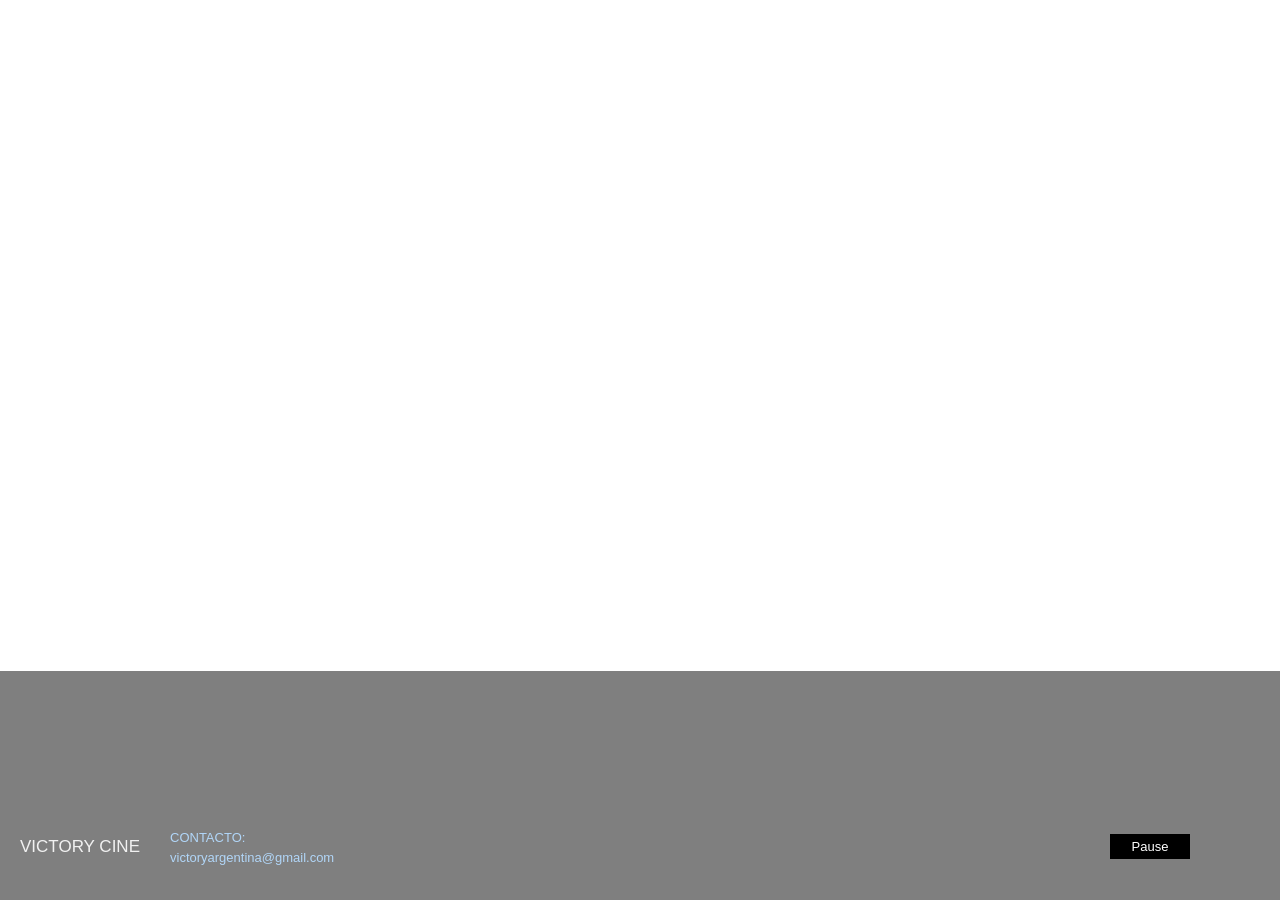
==== index.html @ 9b6dd5fe "Rename SITIO OK.html to index.html" ====
<!DOCTYPE html>
<html>
<head>
<meta name="viewport" content="width=device-width, initial-scale=1">
<style>
* {
  box-sizing: border-box;
}

body {
  margin: 0;
  font-family: Arial;
  font-size: 17px;
}

#myVideo {
  position: fixed;
  right: 0;
  bottom: 0;
  min-width: 100%; 
  min-height: 100%;
}

.content {
  position: fixed;
  bottom: 0;
  background: rgba(0, 0, 0, 0.5);
  color: #f1f1f1;
  width: 100%;
  padding: 20px;
}

#myBtn {
	width: 80px;
	font-size: 13px;
	padding: 5px;
	border: none;
	right: 100;
	background: #000;
	color: #fff;
	cursor: pointer;
}

#myBtn:hover {
  background: #ddd;
  color: black;
}
</style>
</head>
<body>

<video autoplay muted loop id="myVideo">
  <source src="victorycine.mp4" type="video/mp4">
  Your browser does not support HTML5 video.
</video>

<div class="content">
  <h1 style="font-family: 'Gill Sans', 'Gill Sans MT', 'Myriad Pro', 'DejaVu Sans Condensed', Helvetica, Arial, sans-serif">&nbsp;</h1>
  <p style="font-weight: normal">&nbsp;</p>
  <table width="100%" border="0" align="center" cellpadding="0" cellspacing="0">
    <tbody>
      <tr>
        <td width="150" height="67"><span style="font-family: 'Gill Sans', 'Gill Sans MT', 'Myriad Pro', 'DejaVu Sans Condensed', Helvetica, Arial, sans-serif; text-align: left;">VICTORY CINE</span></td>
        <td width="0%"><span style="font-weight: normal; text-align: center; font-size: 13px; color: #B1D6F8;">CONTACTO:<br>
victoryargentina@gmail.com</span></td>
        <td width="150"><button id="myBtn" onclick="myFunction()">Pause</button></td>
      </tr>
    </tbody>
  </table>
  
</div>

<script>
var video = document.getElementById("myVideo");
var btn = document.getElementById("myBtn");

function myFunction() {
  if (video.paused) {
    video.play();
    btn.innerHTML = "Pause";
  } else {
    video.pause();
    btn.innerHTML = "Play";
  }
}
</script>

</body>
</html>
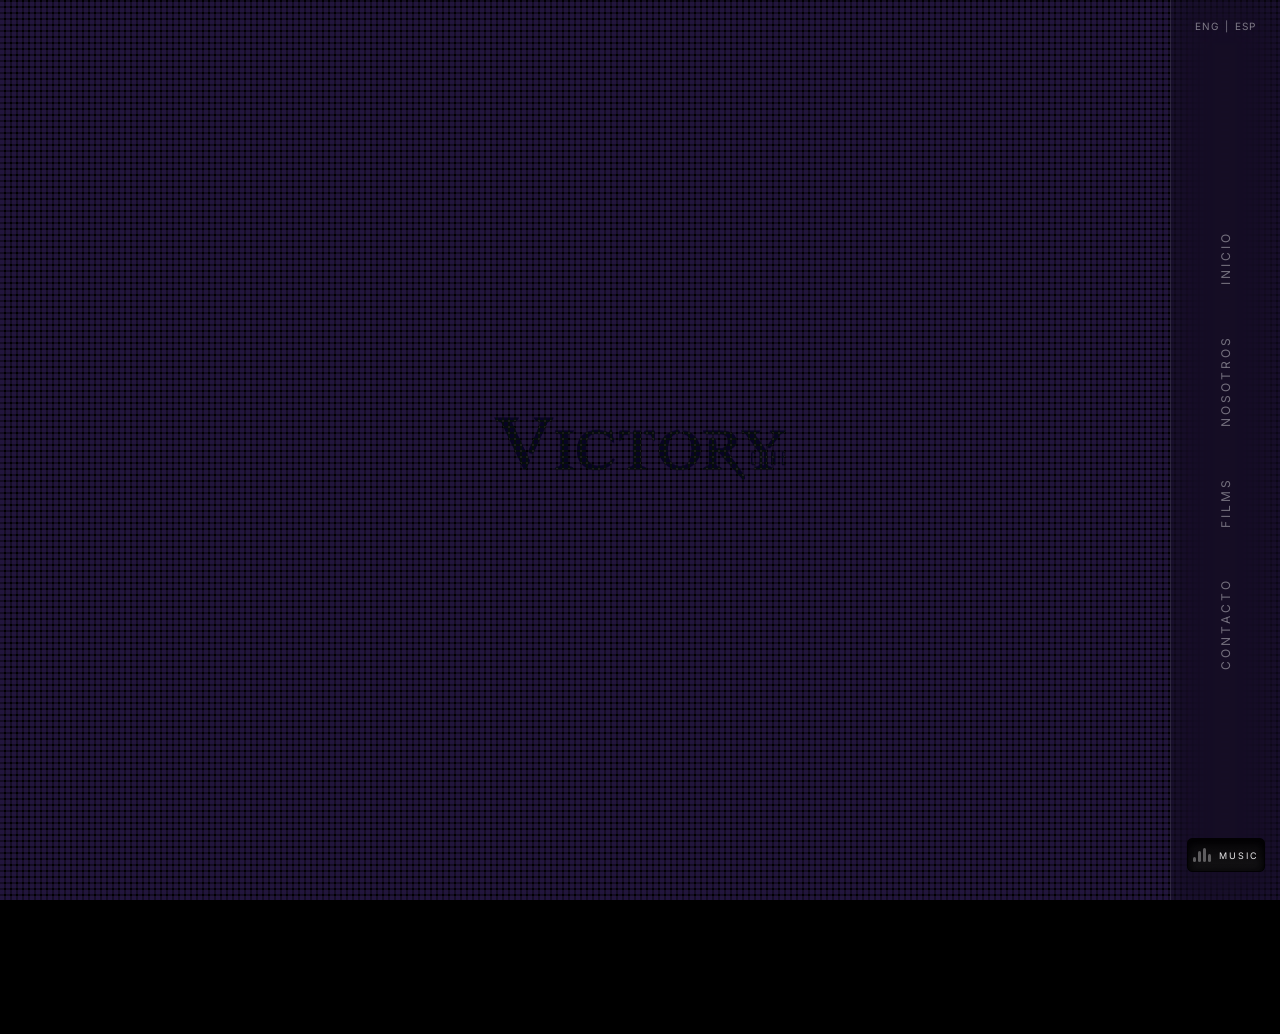
==== commit 8474c277: "Add files via upload" ====
--- a/index.html
+++ b/index.html
@@ -1,89 +1,2467 @@
 <!DOCTYPE html>
-<html>
+<html lang="es">
+
 <head>
-<meta name="viewport" content="width=device-width, initial-scale=1">
+<meta charset="UTF-8" />
+<meta name="viewport" content="width=device-width, initial-scale=1.0"/>
+	
+	
+	
+	
+	<meta name="description" content="Victory Cine es una productora cinematográfica argentina especializada en películas independientes de acción, artes marciales y cine de género.">
+
+<meta name="keywords" content="cine de artes marciales, peliculas de artes marciales, kung fu, artes marciales, mma, ufc, kickboxing, taekwondo, jackie chan, donnie yen, jet li, sammo hung, boyka, scott adkins, tony jaa, john wick, argentina, messi, karate">
+
+<meta name="author" content="Victory Cine">
+
+<meta name="robots" content="index, follow">
+
+<meta name="language" content="Spanish">
+
+<meta name="revisit-after" content="7 days">
+
+<meta property="og:type" content="website">
+<meta property="og:title" content="Victory Cine">
+<meta property="og:description" content="Productora cinematográfica argentina especializada en cine de acción y artes marciales.">
+<meta property="og:image" content="https://victorycine.com/logo.png">
+<meta property="og:url" content="https://victorycine.com">
+
+<meta name="twitter:card" content="summary_large_image">
+<meta name="twitter:title" content="Victory Cine">
+<meta name="twitter:description" content="Productora cinematográfica argentina especializada en cine de acción y artes marciales.">
+<meta name="twitter:image" content="https://victorycine.com/logo.png">
+	
+	
+	
+	
+<title>Victory Cine</title>
+	<link rel="preconnect" href="https://fonts.googleapis.com">
+<link rel="preconnect" href="https://fonts.gstatic.com" crossorigin>
+<link href="https://fonts.googleapis.com/css2?family=Inter:wght@300;400;500;600&display=swap" rel="stylesheet">
+
+
 <style>
-* {
-  box-sizing: border-box;
-}
-
-body {
-  margin: 0;
-  font-family: Arial;
-  font-size: 17px;
-}
-
-#myVideo {
-  position: fixed;
-  right: 0;
-  bottom: 0;
-  min-width: 100%; 
-  min-height: 100%;
-}
-
-.content {
-  position: fixed;
-  bottom: 0;
-  background: rgba(0, 0, 0, 0.5);
-  color: #f1f1f1;
-  width: 100%;
-  padding: 20px;
-}
-
-#myBtn {
-	width: 80px;
-	font-size: 13px;
-	padding: 5px;
-	border: none;
-	right: 100;
-	background: #000;
-	color: #fff;
-	cursor: pointer;
-}
-
-#myBtn:hover {
-  background: #ddd;
-  color: black;
-}
+
+/* =========================
+   BASE
+========================= */
+
+*{
+    margin:0;
+    padding:0;
+    box-sizing:border-box;
+}
+
+html, body{
+    height:100%;
+    overflow:hidden;
+    background:black;
+    font-family:'Inter', sans-serif;
+}
+
+/* =========================
+   LOGO (RESTAURADO + INTRO)
+========================= */
+
+.logo{
+    position:fixed;
+    top:50%;
+    left:50%;
+    width:240px;
+
+    transform:translate(-50%, -50%) scale(2);
+
+    opacity:0.9;
+
+    z-index:10000;
+
+	mix-blend-mode:difference;
+	filter:brightness(.1);
+	
+    
+	
+	
+	transition:
+    top 1.2s cubic-bezier(.2,.8,.2,1),
+    left 1.2s cubic-bezier(.2,.8,.2,1),
+    transform 1.2s cubic-bezier(.2,.8,.2,1),
+    opacity 1.2s ease,
+    filter .4s ease,
+    mix-blend-mode .4s ease;
+	
+	
+	
+}
+
+/* intro fade */
+.logo.intro{
+    opacity:1;
+}
+
+/* estado centrado después de intro */
+.logo.center{
+    top:50%;
+    left:50%;
+    transform:translate(-50%, -50%) scale(1.6);
+}
+
+/* estado sidebar */
+.logo.small{
+    top:calc(100% - 50px);
+    left:50px;
+    transform:translate(0, -100%) scale(0.55);
+    opacity:0.25;
+}
+	
+	
+	
+	.logo:hover{
+    mix-blend-mode:normal;
+
+    filter:
+        drop-shadow(0 0 3px rgba(255,255,255,.5))
+        drop-shadow(0 0 8px rgba(255,255,255,.35));
+
+    opacity:1;
+}
+	
+	
+	
+	
+	.logo.small:hover{
+    transform:translate(0, -100%) scale(1);
+}
+
+/* =========================
+   SIDEBAR
+========================= */
+
+.sidebar{
+    position:fixed;
+    right:0;
+    top:0;
+    width:110px;
+    height:100vh;
+    background:rgba(0,0,0,.15);
+    backdrop-filter:blur(20px);
+    border-left:1px solid rgba(255,255,255,.1);
+    display:flex;
+    flex-direction:column;
+    justify-content:center;
+    align-items:center;
+    z-index:1000000;
+}
+
+.sidebar a{
+    color:white;
+    writing-mode:vertical-rl;
+    transform:rotate(180deg);
+    font-size:12px;
+    letter-spacing:3px;
+    margin:25px 0;
+    opacity:.4;
+    cursor:pointer;
+    transition:.3s;
+    text-decoration:none;
+}
+
+.sidebar a:hover{ opacity:1; }
+
+	
+	
+	.lang-button{
+    position:absolute;
+    top:20px;
+    left:50%;
+    transform:translateX(-50%);
+
+    display:flex;
+    align-items:center;
+    gap:6px;
+
+    color:white;
+    font-family:'Inter', sans-serif;
+    font-size:10px;
+    letter-spacing:1px;
+
+    opacity:.45;
+}
+	
+	
+	
+	
+	.music-button{
+    position:absolute;
+    bottom:30px;
+    left:50%;
+    transform:translateX(-50%);
+
+    width:78px;
+    height:34px;
+
+    display:flex;
+    align-items:center;
+    justify-content:center;
+    gap:8px;
+
+    background:
+        linear-gradient(
+            180deg,
+            #1b1b1b,
+            #050505
+        );
+
+    border:1px solid #000;
+
+    border-radius:5px;
+
+    box-shadow:
+        inset 0 2px 2px rgba(255,255,255,.08),
+        inset 0 -3px 4px rgba(0,0,0,.9),
+        0 2px 8px rgba(0,0,0,.5);
+
+    color:white;
+
+    font-size:9px;
+    letter-spacing:2px;
+
+    cursor:pointer;
+
+    transition:.15s ease;
+
+    opacity:.9;
+}
+
+/* hover */
+
+.music-button:hover{
+    transform:translateX(-50%) translateY(-1px);
+}
+
+/* botón presionado */
+
+.music-button.active{
+
+    transform:
+        translateX(-50%)
+        translateY(2px);
+
+    box-shadow:
+        inset 0 4px 10px rgba(0,0,0,.95),
+        inset 0 0 10px rgba(0,0,0,.8);
+
+    background:
+        linear-gradient(
+            180deg,
+            #070707,
+            #151515
+        );
+}
+
+/* texto */
+
+.music-button span:last-child{
+    font-size:9px;
+}
+
+/* ecualizador */
+
+.music-eq{
+    display:flex;
+    align-items:flex-end;
+    gap:2px;
+    height:14px;
+}
+
+.music-eq span{
+    width:3px;
+
+    background:#666;
+
+    border-radius:2px;
+
+    transform-origin:bottom;
+
+    animation:
+        equalizer .8s infinite ease-in-out;
+}
+
+/* alturas */
+
+.music-eq span:nth-child(1){
+    height:5px;
+    animation-delay:0s;
+}
+
+.music-eq span:nth-child(2){
+    height:11px;
+    animation-delay:.15s;
+}
+
+.music-eq span:nth-child(3){
+    height:14px;
+    animation-delay:.3s;
+}
+
+.music-eq span:nth-child(4){
+    height:8px;
+    animation-delay:.45s;
+}
+
+/* colores apagado */
+
+.music-button:not(.active) .music-eq span{
+    background:#666;
+}
+
+/* colores encendido */
+
+.music-button.active .music-eq span{
+    animation:
+        equalizer .8s infinite ease-in-out,
+        vuColors 1s infinite linear;
+}
+
+/* movimiento */
+
+@keyframes equalizer{
+
+    0%{
+        transform:scaleY(.25);
+    }
+
+    25%{
+        transform:scaleY(1);
+    }
+
+    50%{
+        transform:scaleY(.45);
+    }
+
+    75%{
+        transform:scaleY(.9);
+    }
+
+    100%{
+        transform:scaleY(.25);
+    }
+}
+
+/* colores reales de consola */
+
+@keyframes vuColors{
+
+    0%{
+        background:#00ff66;
+    }
+
+    35%{
+        background:#ffe600;
+    }
+
+    70%{
+        background:#ff2b2b;
+    }
+
+    100%{
+        background:#00ff66;
+    }
+}
+	
+	
+	
+	
+	
+
+.lang-button span{
+    cursor:pointer;
+    transition:.3s;
+}
+
+.lang-button span:hover{
+    opacity:1;
+}
+	
+	
+	
+	
+	.social-topright{
+    position:absolute;
+
+    top:30px;          /* más arriba */
+    left:0;
+    width:100%;
+
+    display:flex;
+    justify-content:center;
+    align-items:center;
+    gap:14px;
+
+    z-index:10001;
+}
+
+	
+.social-topright a{
+    width:18px;
+    height:18px;
+    display:block;
+
+    background-size:contain;
+    background-repeat:no-repeat;
+    background-position:center;
+
+    opacity:.45;
+    transition:.3s;
+}
+
+.social-topright a:hover{
+    opacity:1;
+    transform:scale(1.15);
+}
+	
+	
+	
+	.social-topright .yt,
+.social-topright .ig,
+.social-topright .tt{
+    filter:invert(1);
+}
+	
+	
+/* =========================
+   SCENES
+========================= */
+
+.scene{
+    position:absolute;
+    inset:0;
+    opacity:0;
+
+      filter: blur(18px) brightness(1);
+
+    transform:
+        perspective(1400px)
+        scale(1.18)
+        translateY(40px)
+        rotateX(2deg);
+
+    
+
+    transition:all 1.4s ease;
+}
+
+.scene.active{
+    opacity:1;
+    transform:perspective(1400px) scale(1) translateY(0) rotateX(0deg);
+    filter:blur(0) brightness(1);
+    z-index:2;
+}
+
+/* video */
+.video-bg{
+    position:absolute;
+    inset:0;
+    width:100%;
+    height:100%;
+    object-fit:cover;
+    transform:scale(1);
+    transition:2.2s ease;
+	filter:brightness(.8);
+	
+}
+
+	
+	
+	
+	.scene::after{
+    z-index:1;
+}
+
+.content{
+    position:relative;
+    z-index:5;
+}
+	
+	
+	
+.scene::before{
+    content:"";
+    position:absolute;
+    inset:0;
+
+    background:rgba(0,0,0,.25);
+
+    pointer-events:none;
+    z-index:1;
+}
+
+.scene::after{
+    content:"";
+    position:absolute;
+    inset:0;
+	rgba(0,140,70,.20);
+
+    pointer-events:none;
+    z-index:2;
+opacity:1;
+    background-image:
+        repeating-linear-gradient(
+            90deg,
+           rgba(80,50,140,.35) 0px,
+            rgba(80,50,140,.35) 4px,
+            transparent 4px,
+            transparent 6px
+        ),
+        repeating-linear-gradient(
+            0deg,
+            rgba(80,50,140,.35) 0px,
+            rgba(80,50,140,.35) 4px,
+            transparent 4px,
+            transparent 6px
+        );
+
+    mix-blend-mode:soft-light;
+	 
+}
+	
+
+	
+	
+	
+	
+	
+.scene.active .video-bg{
+    transform:scale(1.00);
+}
+
+/* overlay */
+.overlay{
+     background: transparent;
+}
+
+/* =========================
+   CONTENT
+========================= */
+
+.content{
+    position:absolute;
+    inset:60px 170px 60px 60px;
+
+    display:flex;
+    flex-direction:column;
+    justify-content:center;
+    align-items:flex-start;
+}
+
+.section-title{
+    font-family:'Inter', sans-serif;
+    font-size:3.5rem;
+    font-weight:300;
+    letter-spacing:-2px;
+    margin-bottom:60px;
+}
+
+.content p{
+    font-family:'Inter', sans-serif;
+    font-size:1.15rem;
+    line-height:1.9;
+    font-weight:300;
+    max-width:900px;
+    opacity:.95;
+}
+
+/* =========================
+   PRODUCTIONS (NUEVO)
+========================= */
+
+.films-grid{
+    display:grid;
+    grid-template-columns:repeat(4, 1fr);
+    gap:20px;
+    max-width:1050px;
+}
+
+.film-card{
+    position:relative;
+    overflow:hidden;
+    cursor:pointer;
+    border-radius:6px;
+    transition:.4s;
+
+    display:flex;
+    flex-direction:column;
+}
+
+.film-card img{
+    width:100%;
+    height:340px;
+    object-fit:cover;
+    transition:.6s;
+    display:block;
+}
+
+/* hover cinematic */
+.film-card:hover{
+    transform:translateY(-10px) scale(1.03);
+}
+
+.film-card:hover img{
+    transform:scale(1.15);
+    filter:brightness(1.2) contrast(1.1);
+}
+
+.film-label{
+
+    width:100%;
+    height:52px;
+
+    display:flex;
+    align-items:center;
+    justify-content:center;
+
+    margin-top:5px;
+
+    background:#000;
+
+    color:white;
+
+    font-family:'Inter', sans-serif;
+    font-size:11px;
+    font-weight:500;
+    letter-spacing:1px;
+    text-transform:uppercase;
+
+    text-align:center;
+
+    position:relative;
+}
+
+.section-title,
+.film-label{
+    text-rendering:optimizeLegibility;
+}
+
+/* =========================
+   CONTACT (RESTAURADO)
+========================= */
+
+/* =========================
+   CONTACT
+========================= */
+
+form{
+    width:500px;
+    display:flex;
+    flex-direction:column;
+}
+
+input,
+textarea{
+    margin-bottom:15px;
+    padding:16px;
+
+    background:rgba(255,255,255,.06);
+    border:1px solid rgba(255,255,255,.15);
+
+    color:white;
+
+    font-family:'Inter', sans-serif;
+    font-size:14px;
+    font-weight:300;
+    letter-spacing:.5px;
+
+    outline:none;
+    transition:.3s;
+}
+
+input:focus,
+textarea:focus{
+    border-color:rgba(255,255,255,.35);
+    background:rgba(255,255,255,.08);
+}
+
+textarea{
+    min-height:120px;
+    resize:none;
+}
+
+button{
+    padding:16px;
+
+    background:white;
+    color:black;
+
+    border:none;
+
+    font-family:'Inter', sans-serif;
+    font-size:12px;
+    font-weight:500;
+    letter-spacing:2px;
+    text-transform:uppercase;
+
+    cursor:pointer;
+
+    transition:.3s;
+}
+
+button:hover{
+    background:#eaeaea;
+}
+
+.social{
+    margin-top:10px;
+}
+
+.social a{
+    color:white;
+
+    font-family:'Inter', sans-serif;
+    font-size:11px;
+    letter-spacing:3px;
+    text-transform:uppercase;
+
+    margin-right:25px;
+
+    text-decoration:none;
+
+    opacity:.6;
+
+    transition:.3s;
+}
+
+.social a:hover{
+    opacity:1;
+}
+
+	
+	
+	/* =========================
+   FILM DETAIL PAGES
+========================= */
+
+.film-detail{
+    justify-content:flex-start;
+
+    overflow-y:auto;
+
+    padding-top:60px;
+    padding-bottom:60px;
+}
+
+	.film-detail::-webkit-scrollbar{
+    display:none;
+}
+
+.film-detail{
+    scrollbar-width:none;
+}
+	
+	
+.film-title{
+    font-family:'Inter', sans-serif;
+    font-size:3.5rem;
+    font-weight:300;
+    letter-spacing:-2px;
+    margin-bottom:25px;
+}
+.back-button{
+    position:absolute;
+    top:80px;
+    right:140px;
+
+    font-size:11px;
+    letter-spacing:2px;
+    text-transform:uppercase;
+
+    opacity:.45;
+    cursor:pointer;
+}
+
+.back-button:hover{
+    opacity:1;
+}
+
+/* bloque trailer + texto */
+
+.film-top{
+    display:flex;
+    gap:40px;
+    align-items:flex-start;
+
+    margin-bottom:30px;
+    max-width:1300px;
+}
+
+.trailer-container{
+    flex:0 0 520px;
+}
+
+.trailer-container iframe{
+    width:100%;
+    aspect-ratio:16/9;
+    border:none;
+    border-radius:6px;
+}
+
+.film-info{
+    flex:1;
+    max-width:600px;
+}
+
+.film-info h3{
+    font-family:'Inter', sans-serif;
+    font-size:1.4rem;
+    font-weight:500;
+}
+
+.film-info p{
+    font-size:1rem;
+    line-height:1.8;
+    opacity:.9;
+}
+
+/* =========================
+   GALLERY CAROUSEL
+========================= */
+
+.gallery-section{
+    margin-top:20px;
+    max-width:1300px;
+}
+
+.gallery-title{
+    font-family:'Inter', sans-serif;
+    font-size:1.5rem;
+    font-weight:300;
+    letter-spacing:-1px;
+}
+	
+	.gallery-wrapper{
+    position:relative;
+    max-width:1180px;
+}
+
+.gallery-slider{
+    display:flex;
+    gap:15px;
+
+    overflow:hidden;
+
+    scroll-behavior:smooth;
+}
+
+.gallery-arrow{
+    position:absolute;
+    top:50%;
+    transform:translateY(-50%);
+
+    width:42px;
+    height:42px;
+
+    border:1px solid rgba(255,255,255,.25);
+    background:rgba(0,0,0,.4);
+
+    display:flex;
+    align-items:center;
+    justify-content:center;
+
+    cursor:pointer;
+
+    backdrop-filter:blur(10px);
+
+    transition:.3s;
+
+    z-index:10;
+}
+
+.gallery-arrow:hover{
+    background:rgba(255,255,255,.15);
+}
+
+.gallery-left{
+    left:-60px;
+}
+
+.gallery-right{
+    right:-60px;
+}
+	
+	
+
+
+
+.gallery-thumb{
+    flex:0 0 150px;
+    height:90px;
+}
+	
+.gallery-thumb img{
+    width:100%;
+    height:100%;
+    object-fit:cover;
+    transition:.4s;
+}
+
+.gallery-thumb:hover img{
+    transform:scale(1.08);
+}
+
+/* modal fotos */
+
+.image-modal{
+    position:fixed;
+    inset:0;
+
+    background:rgba(0,0,0,.95);
+
+    display:none;
+
+    justify-content:center;
+    align-items:center;
+
+    z-index:50000;
+}
+
+.image-modal.active{
+    display:flex;
+}
+
+.image-modal img{
+    max-width:90%;
+    max-height:90%;
+    object-fit:contain;
+}
+
+.close-image{
+    position:absolute;
+    top:30px;
+    right:40px;
+
+    font-size:50px;
+    color:white;
+
+    cursor:pointer;
+
+    z-index:999999;
+}
+	
+	.image-modal{
+    z-index:9999999;
+}
+
+.gallery-nav{
+    position:absolute;
+    top:50%;
+    transform:translateY(-50%);
+
+    font-size:60px;
+    color:white;
+
+    cursor:pointer;
+    user-select:none;
+
+    padding:20px;
+
+    z-index:999999;
+}
+
+.gallery-prev{
+    left:20px;
+}
+
+.gallery-next{
+    right:20px;
+}
+	
+	
+	
+	
+	
+	#introLoader{
+    position:fixed;
+    inset:0;
+    background:black;
+    z-index:2000000;
+    display:flex;
+    align-items:center;
+    justify-content:center;
+    transition:opacity 1s ease, visibility 1s ease;
+		 
+}
+
+#introLoader video{
+    width:100%;
+    height:100%;
+    object-fit:cover;
+}
+
+/* fade out */
+#introLoader.hide{
+    opacity:0;
+    visibility:hidden;
+}
+
+/* bloquea interacción mientras carga */
+body.loading{
+    overflow:hidden;
+}
+	
+	
+	
+	
+.social-topright .yt{
+    background-image:url("https://cdn.jsdelivr.net/gh/simple-icons/simple-icons/icons/youtube.svg");
+}
+
+.social-topright .ig{
+    background-image:url("https://cdn.jsdelivr.net/gh/simple-icons/simple-icons/icons/instagram.svg");
+}
+
+.social-topright .tt{
+    background-image:url("https://cdn.jsdelivr.net/gh/simple-icons/simple-icons/icons/tiktok.svg");
+}
+	
+	
+	
+	
+	#sentMessage{
+    position:fixed;
+    inset:0;
+    background:rgba(0,0,0,.85);
+    display:flex;
+    align-items:center;
+    justify-content:center;
+    z-index:999999;
+
+    opacity:0;
+    visibility:hidden;
+    transition:opacity .6s ease, visibility .6s ease;
+}
+
+/* estado activo */
+#sentMessage.active{
+    opacity:1;
+    visibility:visible;
+}
+
+/* texto cinematográfico */
+.sent-text{
+    font-family:'Inter', sans-serif;
+    font-size:2.5rem;
+    font-weight:300;
+    letter-spacing:6px;
+    color:white;
+    text-transform:uppercase;
+
+    opacity:0;
+    transform:scale(1.1);
+    animation:sentIn 1.2s ease forwards;
+}
+
+@keyframes sentIn{
+    0%{
+        opacity:0;
+        transform:scale(1.2);
+        filter:blur(10px);
+    }
+    100%{
+        opacity:1;
+        transform:scale(1);
+        filter:blur(0);
+    }
+}
+	
+	
+	
+	
+	
+	
+	#transitionBlur{
+    position:fixed;
+    top:0;
+    right:0;
+
+    width:110px;
+    height:100vh;
+
+    background:rgba(0,0,0,.15);
+
+    backdrop-filter:blur(20px);
+    -webkit-backdrop-filter:blur(20px);
+
+    border-left:1px solid rgba(255,255,255,.1);
+
+    z-index:90000;
+
+    pointer-events:none;
+
+    opacity:0;
+}
+
+#transitionBlur.active{
+    animation:sidebarTransition 1.5s ease forwards;
+}
+
+@keyframes sidebarTransition{
+
+    0%{
+        width:110px;
+        opacity:0;
+    }
+
+    15%{
+        opacity:1;
+    }
+
+    50%{
+        width:100vw;
+        opacity:1;
+    }
+
+    100%{
+        width:110px;
+        opacity:0;
+    }
+}
+	
+	
+	
+	
+	
+	
+	.film-card{
+    opacity:0;
+    transform:translateY(35px) scale(0.96);
+    filter:blur(12px);
+    transition:all .6s ease;
+}
+
+.film-card.show{
+    opacity:1;
+    transform:translateY(0) scale(1);
+    filter:blur(0);
+}
+	
+	body {
+    color: white;
+}
+	
+	
+	
+	
 </style>
+
 </head>
-<body>
-
-<video autoplay muted loop id="myVideo">
-  <source src="victorycine.mp4" type="video/mp4">
-  Your browser does not support HTML5 video.
-</video>
-
-<div class="content">
-  <h1 style="font-family: 'Gill Sans', 'Gill Sans MT', 'Myriad Pro', 'DejaVu Sans Condensed', Helvetica, Arial, sans-serif">&nbsp;</h1>
-  <p style="font-weight: normal">&nbsp;</p>
-  <table width="100%" border="0" align="center" cellpadding="0" cellspacing="0">
-    <tbody>
-      <tr>
-        <td width="150" height="67"><span style="font-family: 'Gill Sans', 'Gill Sans MT', 'Myriad Pro', 'DejaVu Sans Condensed', Helvetica, Arial, sans-serif; text-align: left;">VICTORY CINE</span></td>
-        <td width="0%"><span style="font-weight: normal; text-align: center; font-size: 13px; color: #B1D6F8;">CONTACTO:<br>
-victoryargentina@gmail.com</span></td>
-        <td width="150"><button id="myBtn" onclick="myFunction()">Pause</button></td>
-      </tr>
-    </tbody>
-  </table>
+
+<body class="loading">
+	
+	
+
+	<meta name="keywords" content="cine de artes marciales, peliculas de artes marciales, kung fu, artes marciales, mma, ufc, kickboxing, taekwondo, jackie chan, donnie yen, jet li, sammo hung, boyka, scott adkins, tony jaa, john wick, argentina, messi, karate">
+	<meta name="description" content="VICTORY Cine es una productora de cine independiente de Argentina dedicada a películas de acción, artes marciales, thriller y drama. Inspirada por el cine de acción clásico y moderno, desarrolla proyectos originales para festivales y audiencias internacionales.">
+	<meta name="theme-color" content="#000000">
+<link rel="canonical" href="https://victorycine.com">
+	
+	
+	
+	
+	
+	
+	
+	
+	<div id="transitionBlur"></div>
+	
+	<div id="introLoader">
+  <video id="introVideo" autoplay muted loop playsinline preload="auto">
+    <source src="videos/intro.webm" type="video/webm">
+  </video>
+</div>
+
+<img src="logo.png" class="logo" id="logo">
+
+<nav class="sidebar">
+   <a onclick="goTo(0)" data-i18n="home">INICIO</a>
+<a onclick="goTo(1)" data-i18n="about">NOSOTROS</a>
+<a onclick="goTo(2)" data-i18n="films">FILMS</a>
+<a onclick="goTo(3)" data-i18n="contact">CONTACTO</a>
+
+	
+	
+	<div class="social-topright">
+  <a href="https://www.youtube.com/@VICTORYCine_" target="_blank" class="yt"></a>
+  <a href="https://www.instagram.com/victorycine" target="_blank" class="ig"></a>
+  <a href="https://tiktok.com" target="_blank" class="tt"></a>
+</div>
+	
+    <div class="lang-button">
+		
+    <span onclick="changeLanguage('en')">ENG</span>
+    <span>|</span>
+    <span onclick="changeLanguage('es')">ESP</span>
+</div>
+	
+<div class="music-button" onclick="toggleMusic()">
+
+    <div class="music-eq">
+        <span></span>
+        <span></span>
+        <span></span>
+        <span></span>
+    </div>
+
+    <span>MUSIC</span>
+
+</div>
+	
+</nav>
+
+<!-- SCENES -->
+
+<section class="scene active">
+    <!-- REMOVÍ autoplay para controlar la reproducción desde JS -->
+    <video muted loop playsinline class="video-bg" preload="auto">
+        <source src="videos/inicio.webm">
+    </video>
+</section>
+
+<section class="scene">
+    <video muted loop playsinline class="video-bg" preload="auto">
+        <source src="videos/about.webm">
+    </video>
+    <div class="overlay"></div>
+    <div class="content">
+        <h2 class="section-title" data-i18n="about">NOSOTROS</h2>
+        <p data-i18n="aboutText">
+VICTORY Cine nace en 2005, después de algunos años de experiencia en el mundo de los dobles de riesgo.
+
+<br><br>
+
+Lo que comenzó como una pasión por la acción frente a cámara evolucionó naturalmente hacia una nueva etapa: contar nuestras propias historias.
+
+<br><br>
+
+Hoy desarrollamos películas independientes con una identidad marcada por el movimiento y un lenguaje visual intenso. Aunque exploramos distintos géneros, la acción sigue siendo parte esencial de nuestra forma de contar historias.
+</p>
+    </div>
+</section>
+
+<!-- PRODUCTIONS -->
+<section class="scene">
+    <video muted loop playsinline class="video-bg" preload="auto">
+        <source src="videos/films.webm">
+    </video>
+    <div class="overlay"></div>
+
+    <div class="content">
+       <div class="back-button" onclick="goTo(2)" data-i18n="backFilms">
+← Volver a Films
+</div>
+
+        <div class="films-grid">
+
+            <!-- Reordenado: 1) Tiempo de Justicia (goTo 7), 2) No Huirás (goTo 6), 3) Warriors (goTo 5), 4) Benjamín (goTo 4) -->
+
+            <div class="film-card" onclick="goTo(7)">
+                <img src="tiempodejusticia.png">
+                <div class="film-label" data-i18n="film4">Tiempo de Justicia (En rodaje)</div>
+            </div>
+
+            <div class="film-card" onclick="goTo(6)">
+                <img src="nohuiras.png">
+               <div class="film-label" data-i18n="film3">No Huirás (2024)</div>
+            </div>
+
+            <div class="film-card" onclick="goTo(5)">
+                <img src="warriors.png">
+                <div class="film-label" data-i18n="film2">Warriors (2014)</div>
+            </div>
+
+            <div class="film-card" onclick="goTo(4)">
+                <img src="benjamin.png">
+                <div class="film-label" data-i18n="film1">Benjamín (2006)</div>
+            </div>
+
+        </div>
+    </div>
+</section>
+
+<!-- CONTACT -->
+<section class="scene">
+    <video muted loop playsinline class="video-bg" preload="auto">
+        <source src="videos/contacto.webm">
+    </video>
+    <div class="overlay"></div>
+
+    <div class="content">
+        <h2 class="section-title" data-i18n="contact">CONTACTO</h2>
+
+      
+			  <form action="https://formspree.io/f/xzdqronj" method="POST">
+				  <input type="hidden" name="_subject" value="Nuevo mensaje desde Victory Cine">
+    <input name="name" placeholder="Name" data-i18n-placeholder="name" required>
+<input name="email" type="email" placeholder="Email" data-i18n-placeholder="email" required>
+<textarea name="message" placeholder="Message" data-i18n-placeholder="message" required></textarea>
+<button type="submit" data-i18n="send">Send</button>
+</form>
+
+        <div class="social">
+            <a>E-mail: victoryargentina@gmail.com</a>
+            <a>Tel: +549 341 6608336 </a>
+            
+        </div>
+    </div>
+</section>
+
+
+
+	
+	
+	<section class="scene">
+    <video muted loop playsinline class="video-bg" preload="auto">
+        <source src="videos/films.webm">
+    </video>
+
+    <div class="overlay"></div>
+
+    <div class="content film-detail">
+
+        <h1 class="film-title" data-i18n="film1">Benjamín</h1>
+
+        <div class="back-button" onclick="goTo(2)" data-i18n="backFilms">
+← Volver a Films
+</div>
+
+        <div class="film-top">
+
+    <div class="trailer-container">
+        <iframe
+    class="yt-player"
+    src="https://www.youtube.com/embed/55jSkr12Kg8?enablejsapi=1"
+    allowfullscreen>
+</iframe>
+		
+    </div>
+
+    <div class="film-info">
+
+        <h3 data-i18n="synopsis">Sinopsis</h3>
+
+        <p data-i18n="film1_synopsis">
+           Tras años atrapado en un silencio inexplicable, Benjamín vive aislado entre recuerdos fragmentados que nadie logra comprender. Mientras una verdad enterrada durante años amenaza con salir a la luz, deberá enfrentarse a quienes le arrebataron todo, guiado únicamente por su instinto, sus recuerdos y los reflejos que aún sobreviven bajo las cicatrices de su mente.
+        </p><br>
+
+		
+		<h3 data-i18n="production">Sobre la producción</h3>
+
+        <p data-i18n="film1_prod">
+            Benjamín fue nuestro primer largometraje y el proyecto que nos animó a hacer cine. Realizada sin experiencia ni recursos, pero con enorme pasión, se convirtió en un laboratorio creativo que terminó encontrando su público y marcó el inicio de nuestro recorrido como realizadores.
+        </p>
+
+    </div>
+
+</div>
+       <div class="gallery-section">
+
+    <h3 class="gallery-title" data-i18n="photos">
+    Fotos
+</h3>
+
+    <div class="gallery-wrapper">
+
+        <div class="gallery-arrow gallery-left"
+             onclick="slideGallery(this,-1)">
+            ‹
+        </div>
+
+        <div class="gallery-slider">
+
+            <div class="gallery-thumb">
+    <img src="gallery/benja1.png" onclick="openImage(this.src)">
+</div>
+
+<div class="gallery-thumb">
+    <img src="gallery/benja2.JPG" onclick="openImage(this.src)">
+</div>
+
+<div class="gallery-thumb">
+    <img src="gallery/benja3.JPG" onclick="openImage(this.src)">
+</div>
+
+<div class="gallery-thumb">
+    <img src="gallery/benja4.JPG" onclick="openImage(this.src)">
+</div>
+
+<div class="gallery-thumb">
+    <img src="gallery/benja5.jpg" onclick="openImage(this.src)">
+</div>
+
+<div class="gallery-thumb">
+    <img src="gallery/benja6.JPG" onclick="openImage(this.src)">
+</div>
+
+<div class="gallery-thumb">
+    <img src="gallery/benja7.JPG" onclick="openImage(this.src)">
+</div>
+
+<div class="gallery-thumb">
+    <img src="gallery/benja8.png" onclick="openImage(this.src)">
+</div>
+
+			<div class="gallery-thumb">
+    <img src="gallery/benja9.JPG" onclick="openImage(this.src)">
+</div>
+			
+			<div class="gallery-thumb">
+    <img src="gallery/benja10.png" onclick="openImage(this.src)">
+</div>
+			
+			<div class="gallery-thumb">
+    <img src="gallery/benja11.png" onclick="openImage(this.src)">
+</div>
+			
+			<div class="gallery-thumb">
+    <img src="gallery/benja12.JPG" onclick="openImage(this.src)">
+</div>
+			
+			
+			<div class="gallery-thumb">
+    <img src="gallery/benja13.jpg" onclick="openImage(this.src)">
+</div>
+			
+			
+			<div class="gallery-thumb">
+    <img src="gallery/benja14.png" onclick="openImage(this.src)">
+</div>
+			
+			
+			
+			
+			
+			
+			
+			
+        </div>
+
+        <div class="gallery-arrow gallery-right"
+             onclick="slideGallery(this,1)">
+            ›
+        </div>
+
+    </div>
+
+</div>
+
+</div>
+
+   
+</section>
+	
+	<section class="scene">
+    <video muted loop playsinline class="video-bg" preload="auto">
+        <source src="videos/films.webm">
+    </video>
+
+    <div class="overlay"></div>
+
+    <div class="content film-detail">
+
+        <h1 class="film-title" data-i18n="film2">Warriors</h1>
+
+        <div class="back-button" onclick="goTo(2)" data-i18n="backFilms">
+← Volver a Films
+</div>
+
+        <div class="film-top">
+
+    <div class="trailer-container">
+        <iframe class="yt-player"
+            src="https://www.youtube.com/embed/fQWIejZo9qY?enablejsapi=1"
+            allowfullscreen>
+        </iframe>
+    </div>
+
+    <div class="film-info">
+
+        <h3 data-i18n="synopsis">Sinopsis</h3>
+
+        <p data-i18n="film2_synopsis">
+            Pablo es un joven artista marcial que vive junto a su abuela y atraviesa una situación económica desesperada. Cuando está a punto de tomar una decisión que podría cambiar su vida para siempre, aparece Víctor, un misterioso ser espiritual que lo llevará a cuestionar todo aquello en lo que cree. Mientras intenta encontrar su verdadero camino, Pablo deberá enfrentar una profunda batalla interior entre la luz y la oscuridad.
+        </p>
+<br>
+
+        <h3 data-i18n="production">Sobre la producción</h3>
+
+        <p data-i18n="film2_prod">
+            Warriors nació después de un largo recorrido de aprendizaje y crecimiento. La experiencia acumulada en cortometrajes, videoclips y producciones para terceros nos permitió afrontar un proyecto más ambicioso, con una visión cinematográfica más madura y una producción de mayor escala.<br>
+Este cortometraje reunió a actores profesionales junto a talentos locales, obtuvo reconocimiento en su ciudad de origen y fue seleccionada en festivales internacionales de cine de acción en Estados Unidos y la India.
+        </p>
+
+    </div>
+
+</div>
+
+        <div class="gallery-section">
+
+    <h3 class="gallery-title" data-i18n="photos">
+    Fotos
+</h3>
+
+    <div class="gallery-wrapper">
+
+        <div class="gallery-arrow gallery-left"
+             onclick="slideGallery(this,-1)">
+            ‹
+        </div>
+
+        <div class="gallery-slider">
+
+         
+
+<div class="gallery-thumb">
+    <img src="gallery/warriors1.jpg" onclick="openImage(this.src)">
+</div>
+
+<div class="gallery-thumb">
+    <img src="gallery/warriors2.jpg" onclick="openImage(this.src)">
+</div>
+
+<div class="gallery-thumb">
+    <img src="gallery/warriors3.jpg" onclick="openImage(this.src)">
+</div>
+
+<div class="gallery-thumb">
+    <img src="gallery/warriors4.jpg" onclick="openImage(this.src)">
+</div>
+
+<div class="gallery-thumb">
+    <img src="gallery/warriors5.jpg" onclick="openImage(this.src)">
+</div>
+
+<div class="gallery-thumb">
+    <img src="gallery/warriors6.jpg" onclick="openImage(this.src)">
+</div>
+
+<div class="gallery-thumb">
+    <img src="gallery/warriors7.jpg" onclick="openImage(this.src)">
+</div>
+			
+			<div class="gallery-thumb">
+    <img src="gallery/warriors8.jpg" onclick="openImage(this.src)">
+</div>
+			
+			<div class="gallery-thumb">
+    <img src="gallery/warriors9.jpg" onclick="openImage(this.src)">
+</div>
+			
+			<div class="gallery-thumb">
+    <img src="gallery/warriors10.jpg" onclick="openImage(this.src)">
+</div>
+
+        </div>
+
+        <div class="gallery-arrow gallery-right"
+             onclick="slideGallery(this,1)">
+            ›
+        </div>
+
+    </div>
+
+</div>
+
+
+
+    </div>
+</section>
+	
+	<section class="scene">
+    <video muted loop playsinline class="video-bg" preload="auto">
+        <source src="videos/films.webm">
+    </video>
+
+    <div class="overlay"></div>
+
+    <div class="content film-detail">
+
+        <h1 class="film-title" data-i18n="film3">No Huirás</h1>
+
+        <div class="back-button" onclick="goTo(2)" data-i18n="backFilms">
+← Volver a Films
+</div>
+
+       <div class="film-top">
+
+    <div class="trailer-container">
+        <iframe class="yt-player"
+            src="https://www.youtube.com/embed/Gh10kG3keMk?enablejsapi=1"
+            allowfullscreen>
+        </iframe>
+    </div>
+
+    <div class="film-info">
+
+       <h3 data-i18n="synopsis">Sinopsis</h3>
+
+        <p data-i18n="film3_synopsis">
+            Mery camina sola por calles oscuras mientras intenta llegar a su departamento antes de la medianoche. A medida que el tiempo avanza, el miedo se apodera de ella y cada paso parece acercarla a un destino inevitable. Lo que intenta dejar atrás permanece oculto... hasta que el reloj marca las doce.
+        </p><br>
+
+
+        <h3 data-i18n="production">Sobre la producción</h3>
+
+
+       <p data-i18n="film3_prod">
+            Después de diez años trabajando principalmente para proyectos de terceros, volvimos a la producción independiente con No Huirás, una obra concebida como el primer paso hacia nuevos proyectos propios. Filmada en apenas dos jornadas, representó además nuestra primera incursión en el género de terror, alejándonos por primera vez de la acción y las artes marciales. El cortometraje fue seleccionado oficialmente en festivales de Inglaterra, Valencia y Argentina, donde tuvo su estreno nacional en el Festival Buenos Aires Rojo Sangre.
+        </p>
+
+    </div>
+
+</div>
+
+        <div class="gallery-section">
+
+    <h3 class="gallery-title" data-i18n="photos">
+    Fotos
+</h3>
+
+    <div class="gallery-wrapper">
+
+        <div class="gallery-arrow gallery-left"
+             onclick="slideGallery(this,-1)">
+            ‹
+        </div>
+
+        <div class="gallery-slider">
+
+          <div class="gallery-thumb">
+    <img src="gallery/nohuiras1.jpg" onclick="openImage(this.src)">
+</div>
+
+<div class="gallery-thumb">
+    <img src="gallery/nohuiras2.jpeg" onclick="openImage(this.src)">
+</div>
+
+<div class="gallery-thumb">
+    <img src="gallery/nohuiras3.jpg" onclick="openImage(this.src)">
+</div>
+
+<div class="gallery-thumb">
+    <img src="gallery/nohuiras4.jpg" onclick="openImage(this.src)">
+</div>
+
+<div class="gallery-thumb">
+    <img src="gallery/nohuiras5.jpeg" onclick="openImage(this.src)">
+</div>
+
+<div class="gallery-thumb">
+    <img src="gallery/nohuiras6.jpg" onclick="openImage(this.src)">
+</div>
+
+<div class="gallery-thumb">
+    <img src="gallery/nohuiras7.jpg" onclick="openImage(this.src)">
+</div>
+
+<div class="gallery-thumb">
+    <img src="gallery/nohuiras8.png" onclick="openImage(this.src)">
+</div>
+
+        </div>
+
+        <div class="gallery-arrow gallery-right"
+             onclick="slideGallery(this,1)">
+            ›
+        </div>
+
+    </div>
+
+</div>
+    
+
+    </div>
+</section>
+	
+	<section class="scene">
+    <video muted loop playsinline class="video-bg" preload="auto">
+        <source src="videos/films.webm">
+    </video>
+
+    <div class="overlay"></div>
+
+    <div class="content film-detail">
+
+        <h1 class="film-title" data-i18n="film4">Tiempo de Justicia</h1>
+
+       <div class="back-button" onclick="goTo(2)" data-i18n="backFilms">
+← Volver a Films
+</div>
+
+       <div class="film-top">
+
+    <div class="trailer-container">
+        <iframe class="yt-player"
+            src="https://www.youtube.com/embed/VIDEO_ID?enablejsapi=1"
+            allowfullscreen>
+        </iframe>
+    </div>
+
+    <div class="film-info">
+
+       <h3 data-i18n="synopsis">Sinopsis</h3>
+
+        <p data-i18n="film4_synopsis">
+            ...
+        </p><br>
+
+
+        <h3 data-i18n="production">Sobre la producción</h3>
+
+        <p data-i18n="film4_prod">
+            Tiempo de Justicia es un largometraje que combina drama y acción. Actualmente en producción, es el proyecto más ambicioso desarrollado por Victory Cine hasta la fecha. Con estreno previsto para 2027, representa una nueva etapa para la productora y la consolidación de una trayectoria construida a lo largo de años de trabajo en cine y producciones audiovisuales.
+        </p>
+
+    </div>
+
+</div>
+
+       <div class="gallery-section">
+
+    <h3 class="gallery-title" data-i18n="photos">
+    Fotos
+</h3>
+    <div class="gallery-wrapper">
+
+        <div class="gallery-arrow gallery-left"
+             onclick="slideGallery(this,-1)">
+            ‹
+        </div>
+
+        <div class="gallery-slider">
+
+            <div class="gallery-thumb">
+    <img src="gallery/tiempo1.jpg" onclick="openImage(this.src)">
+</div>
+
+<div class="gallery-thumb">
+    <img src="gallery/tiempo2.jpg" onclick="openImage(this.src)">
+</div>
+
+<div class="gallery-thumb">
+    <img src="gallery/tiempo3.jpg" onclick="openImage(this.src)">
+</div>
+
+<div class="gallery-thumb">
+    <img src="gallery/tiempo4.jpg" onclick="openImage(this.src)">
+</div>
+
+<div class="gallery-thumb">
+    <img src="gallery/tiempo5.jpg" onclick="openImage(this.src)">
+</div>
+
+<div class="gallery-thumb">
+    <img src="gallery/tiempo6.jpg" onclick="openImage(this.src)">
+</div>
+
+<div class="gallery-thumb">
+    <img src="gallery/tiempo7.jpg" onclick="openImage(this.src)">
+</div>
+
+<div class="gallery-thumb">
+    <img src="gallery/tiempo8.jpg" onclick="openImage(this.src)">
+</div>
+			
+			<div class="gallery-thumb">
+    <img src="gallery/tiempo9.jpg" onclick="openImage(this.src)">
+</div>
+			<div class="gallery-thumb">
+    <img src="gallery/tiempo10.jpg" onclick="openImage(this.src)">
+</div>
+
+        </div>
+
+        <div class="gallery-arrow gallery-right"
+             onclick="slideGallery(this,1)">
+            ›
+        </div>
+
+    </div>
+
+</div>
+
+</div>
+
+    
+</section>
+	
+	
+	
+	
+	
+	<div id="imageModal" class="image-modal">
+
+    <div
+        class="gallery-nav gallery-prev"
+        onclick="prevImage()">
+        ‹
+    </div>
+
+    <img id="modalImage">
+
+    <div
+        class="gallery-nav gallery-next"
+        onclick="nextImage()">
+        ›
+    </div>
+
+    <span
+        class="close-image"
+        onclick="closeImage()">
+        ×
+    </span>
+
+</div>
+	
+	
+	
+	
+<script>
+	
+	const translations = {
+
+  es: {
+
+    home: "INICIO",
+    about: "NOSOTROS",
+    films: "FILMS",
+    contact: "CONTACTO",
+    send: "Enviar",
+    name: "Nombre",
+    email: "Email",
+    message: "Mensaje",
+    backFilms: "← Volver a Films",
+	  photos: "Fotos",
+
+    synopsis: "Sinopsis",
+    production: "Sobre la producción",
+
+    aboutText:
+      "VICTORY Cine nace en 2005, después de algunos años de experiencia en el mundo de los dobles de riesgo. Lo que comenzó como una pasión por la acción frente a cámara evolucionó naturalmente hacia una nueva etapa: contar nuestras propias historias. Hoy desarrollamos películas independientes con una identidad marcada por el movimiento y un lenguaje visual intenso. Aunque exploramos distintos géneros, la acción sigue siendo parte esencial de nuestra forma de contar historias.",
+
+    film1: "Benjamín (2006)",
+    film2: "Warriors (2014)",
+    film3: "No Huirás (2024)",
+    film4: "Tiempo de Justicia (En rodaje)",
+
+    film1_synopsis:
+      "Tras años atrapado en un silencio inexplicable, Benjamín vive aislado entre recuerdos fragmentados que nadie logra comprender. Mientras una verdad enterrada amenaza con salir a la luz, deberá enfrentarse a quienes le arrebataron todo.",
+
+    film1_prod:
+      "Benjamín fue nuestro primer largometraje. Realizado sin experiencia ni recursos, se convirtió en un laboratorio creativo que marcó el inicio de nuestro recorrido como realizadores.",
+
+    film2_synopsis:
+      "Pablo es un joven artista marcial que atraviesa una situación económica desesperada. Un misterioso ser espiritual lo lleva a cuestionar todo lo que cree, iniciando una batalla interior entre luz y oscuridad.",
+
+    film2_prod:
+      "Warriors nació luego de años de aprendizaje en cortometrajes y videoclips. Fue una producción que contó con algunos actores profesionales y logró reconocimiento internacional en festivales de cine de acción (USA, India).",
+
+    film3_synopsis:
+      "Mery camina sola por calles oscuras intentando llegar a su casa antes de la medianoche. A medida que el tiempo avanza, el miedo crece hasta que el reloj marca las doce.",
+
+    film3_prod:
+      "Después de diez años trabajando principalmente para proyectos de terceros, volvimos a la producción independiente con No Huirás, una obra concebida como el primer paso hacia nuevos proyectos propios. Filmada en apenas dos jornadas, representó además nuestra primera incursión en el género de terror, alejándonos por primera vez de la acción y las artes marciales. El cortometraje fue seleccionado oficialmente en festivales de Inglaterra, Valencia y Argentina, donde tuvo su estreno nacional en el Festival Buenos Aires Rojo Sangre.",
+
+    film4_synopsis:
+      "...",
+
+    film4_prod:
+      "Tiempo de Justicia es un largometraje que combina drama y acción. Actualmente en producción, es el proyecto más ambicioso desarrollado por Victory Cine hasta la fecha. Con estreno previsto para 2027, representa una nueva etapa para la productora y la consolidación de una trayectoria construida a lo largo de años de trabajo en cine y producciones audiovisuales."
+
+  },
+
+  en: {
+
+    home: "HOME",
+    about: "ABOUT",
+    films: "FILMS",
+    contact: "CONTACT",
+    send: "Send",
+    name: "Name",
+    email: "Email",
+    message: "Message",
+    backFilms: "← Back to Films",
+photos: "Photos",
+    synopsis: "Synopsis",
+    production: "About the production",
+
+    aboutText:
+      "VICTORY Cine was founded in 2005 after several years of experience in cinematic stunt work. What began as a passion for on-camera action naturally evolved into a new stage: telling our own stories. Today we develop independent films with a strong visual identity and a focus on movement. Although we explore different genres, action remains an essential part of how we tell stories.",
+
+    film1: "Benjamín (2006)",
+    film2: "Warriors (2014)",
+    film3: "You Will Not Run Away (2024)",
+    film4: "The Justice Hour (In production)",
+
+    film1_synopsis:
+      "After years trapped in silence, Benjamín lives isolated among fragmented memories no one can understand. As a buried truth threatens to surface, he must confront those who took everything from him.",
+
+    film1_prod:
+      "Benjamín was our first feature film. Made without experience or resources, it became a creative laboratory that marked the beginning of our filmmaking journey.",
+
+    film2_synopsis:
+      "Pablo is a young martial artist struggling financially. A mysterious spiritual being forces him to question everything he believes, triggering an inner battle between light and darkness.",
+
+    film2_prod:
+      "Warriors was born after years of experience in short films and music videos. It became a more ambitious production with professional actors and international festival recognition.",
+
+    film3_synopsis:
+      "Mery walks alone through dark streets trying to reach her apartment before midnight. As time passes, fear grows until the clock strikes twelve.",
+
+    film3_prod:
+      "After ten years working on external projects, we returned to independent filmmaking with No Huirás, our first horror project selected at international festivals.",
+
+    film4_synopsis:
+      "...",
+
+    film4_prod:
+      "The Justice Hour is our most ambitious project to date, currently in production, with release planned for 2027."
+
   
-</div>
-
-<script>
-var video = document.getElementById("myVideo");
-var btn = document.getElementById("myBtn");
-
-function myFunction() {
-  if (video.paused) {
-    video.play();
-    btn.innerHTML = "Pause";
-  } else {
-    video.pause();
-    btn.innerHTML = "Play";
+	  
+
+
   }
-}
+
+};
+
+let currentLang = "es";
+
+const logo = document.getElementById("logo");
+const scenes = document.querySelectorAll(".scene");
+
+let current = 0;
+let locked = false;
+
+/* -- Audio / YT player coordination globals -- */
+let ytPlayers = []; // se llenará con YT.Player
+let bgMusicWasPlayingBeforeYT = false; // recuerda si la música estaba sonando antes de un trailer
+let musicPlaying = false; // estado de la música del sitio (se mantiene en sync con el botón)
+
+/* INTRO LOGO
+   - Espera al evento window.load para ocultar el loader (ya lo hacía).
+   - Ahora: los videos de fondo NO tienen autoplay; se reproducen desde JS justo cuando escondemos el loader.
+*/
+window.addEventListener("load", () => {
+
+    const loader = document.getElementById("introLoader");
+
+    // seguridad: evita errores si no existe
+    if (!loader) {
+        startLogoIntro();
+        // reproducir video activo si existe (fallback)
+        playActiveBackgroundVideo();
+        return;
+    }
+
+    // Esperamos un pequeño delay visual (puedes ajustar 0..1000ms). Al ocultar loader reproducimos el video activo desde 0.
+    setTimeout(() => {
+        // ocultar visualmente la precarga
+        loader.classList.add("hide");
+
+        // reproducir el video de fondo de la escena activa desde el inicio
+        playActiveBackgroundVideo();
+
+        document.body.classList.remove("loading");
+
+        // luego removemos el elemento loader del DOM (después de la transición)
+        setTimeout(() => {
+            loader.remove();
+        }, 2000);
+
+        // arranca la animación del logo
+        startLogoIntro();
+
+    }, 200); // lo hice 200ms para que se vea el fade del loader; puedes dejar 0 o 800 si prefieres
+});
+	
+	function startLogoIntro() {
+    setTimeout(()=>logo.classList.add("intro"),200);
+    setTimeout(()=>logo.classList.add("center"),3000);
+}
+
+/* LOGO STATE */
+function updateLogo(){
+    if(current === 0){
+        logo.classList.add("center");
+
+        logo.classList.remove("small");
+    }else{
+        logo.classList.add("small");
+        logo.classList.remove("center");
+    }
+}
+
+/* Helper: detener/pausar todos los trailers YouTube */
+function stopAllTrailers(){
+    if(!ytPlayers || !ytPlayers.length) return;
+
+    ytPlayers.forEach(p=>{
+        try{
+            // Si el player está listo, lo pausamos
+            if(typeof p.pauseVideo === 'function'){
+                p.pauseVideo();
+            }
+        }catch(e){}
+    });
+}
+
+/* Helper: pausar todos los videos de fondo y opcionalmente resetear currentTime */
+function pauseAllBackgroundVideos(resetTime = false){
+    document.querySelectorAll('.video-bg').forEach(v=>{
+        try{
+            v.pause();
+            if(resetTime){
+                // resetear al inicio para que la próxima reproducción comience desde 0
+                v.currentTime = 0;
+            }
+        }catch(e){}
+    });
+}
+
+/* Helper: reproducir el video de la escena activa desde 0 */
+function playActiveBackgroundVideo(){
+    // pausamos todos y reiniciamos el tiempo por seguridad
+    pauseAllBackgroundVideos(true);
+
+    const activeVideo = document.querySelector('.scene.active .video-bg');
+    if(activeVideo){
+        try{
+            activeVideo.currentTime = 0;
+            // intenta reproducir (muted => la mayoría de browsers permite autoplay)
+            activeVideo.play().catch(()=>{});
+        }catch(e){}
+    }
+}
+
+/* SCENES */
+function show(i){
+    // al cambiar de sección, detenemos los trailers que puedan estar sonando
+    stopAllTrailers();
+
+    // pausar todos los background videos antes de cambiar de scene
+    pauseAllBackgroundVideos(true);
+
+    scenes.forEach(s => s.classList.remove("active"));
+    scenes[i].classList.add("active");
+
+    current = i;
+    updateLogo();
+
+    resetFilms(); // 👈 SIEMPRE limpia
+
+    // reproducir video de la nueva escena desde 0
+    playActiveBackgroundVideo();
+
+    if (i === 2) {
+        playFilmsWow();
+    }
+
+}
+
+	
+	
+	
+	function playFilmsWow(){
+
+    const cards = document.querySelectorAll(
+        ".scene.active .film-card"
+    );
+
+    cards.forEach((card, index) => {
+
+        // reset (por si ya entraste antes)
+        card.classList.remove("show");
+
+        setTimeout(() => {
+            card.classList.add("show");
+        }, index * 120); // delay escalonado
+    });
+}
+	
+	function resetFilms(){
+    document.querySelectorAll(".film-card")
+        .forEach(c => c.classList.remove("show"));
+}
+	
+	
+
+function goTo(i){
+
+    const blur =
+        document.getElementById("transitionBlur");
+
+    blur.classList.remove("active");
+
+    void blur.offsetWidth;
+
+    blur.classList.add("active");
+
+    setTimeout(() => {
+        show(i);
+    }, 500);
+}
+
+
+	
+	
+	
+	let currentGalleryImages = [];
+let currentImageIndex = 0;
+
+function openImage(src){
+
+    const clickedImg =
+        event.target;
+
+    const currentGallery =
+        clickedImg.closest('.gallery-slider');
+
+    currentGalleryImages =
+        Array.from(
+            currentGallery.querySelectorAll('img')
+        ).map(img => img.src);
+
+    currentImageIndex =
+        currentGalleryImages.indexOf(src);
+
+    document.getElementById("modalImage").src = src;
+
+    document
+        .getElementById("imageModal")
+        .classList.add("active");
+}
+
+function closeImage(){
+
+    document
+        .getElementById("imageModal")
+        .classList.remove("active");
+}
+
+function nextImage(){
+
+    currentImageIndex++;
+
+    if(currentImageIndex >= currentGalleryImages.length){
+        currentImageIndex = 0;
+    }
+
+    document.getElementById("modalImage").src =
+        currentGalleryImages[currentImageIndex];
+}
+
+function prevImage(){
+
+    currentImageIndex--;
+
+    if(currentImageIndex < 0){
+        currentImageIndex =
+            currentGalleryImages.length - 1;
+    }
+
+    document.getElementById("modalImage").src =
+        currentGalleryImages[currentImageIndex];
+}
+
+document.addEventListener('keydown', function(e){
+
+    const modal =
+        document.getElementById("imageModal");
+
+    if(!modal.classList.contains('active')) return;
+
+    if(e.key === 'ArrowRight'){
+        nextImage();
+    }
+
+    if(e.key === 'ArrowLeft'){
+        prevImage();
+    }
+
+    if(e.key === 'Escape'){
+        closeImage();
+    }
+});
+	
+	
+	function slideGallery(btn,direction){
+
+    const wrapper =
+        btn.parentElement;
+
+    const slider =
+        wrapper.querySelector('.gallery-slider');
+
+    slider.scrollBy({
+        left: direction * 500,
+        behavior:'smooth'
+    });
+}
+	
+
+updateLogo();
+
+	
+	
+document.querySelector("form").addEventListener("submit", async (e) => {
+    e.preventDefault();
+
+    const form = e.target;
+    const data = new FormData(form);
+
+    await fetch(form.action, {
+        method: "POST",
+        body: data,
+        headers: { "Accept": "application/json" }
+    });
+
+    const sent = document.getElementById("sentMessage");
+if(sent){
+    sent.classList.add("active");
+
+    setTimeout(() => {
+        sent.classList.remove("active");
+        form.reset();
+    }, 2500);
+}
+	
+	    
+});
+	
+	
+	function changeLanguage(lang){
+
+   	
+		document.querySelectorAll("[data-i18n]").forEach(el => {
+    const key = el.getAttribute("data-i18n");
+    const value = translations[lang][key];
+    if(value !== undefined){
+        el.textContent = value;
+    }
+});
+		
+
+
+
+    document.querySelectorAll("[data-i18n-placeholder]").forEach(el => {
+        const key = el.getAttribute("data-i18n-placeholder");
+        if(translations[lang][key]){
+            el.placeholder = translations[lang][key];
+        }
+    });
+}
+	
+	window.addEventListener("load", () => {
+    changeLanguage("es");
+});
+	
+	
+
+
+/* --- Música de fondo --- */
+window.addEventListener("load", () => {
+    const btn = document.querySelector(".music-button");
+    btn.classList.add("active");
+    // no iniciamos la música automáticamente aquí (startMusic se disparará por interacción)
+});
+
+let musicStarted = false;
+
+function startMusic(){
+
+    if(musicStarted) return;
+
+    const music = document.getElementById("bgMusic");
+
+    if(!music) return;
+
+    music.play()
+    .then(()=>{
+
+        musicStarted = true;
+
+        musicPlaying = true;
+
+        document
+            .querySelector(".music-button")
+            .classList.add("active");
+
+    })
+    .catch(()=>{});
+}
+
+document.addEventListener(
+    "mousemove",
+    startMusic,
+    { once:true }
+);
+
+document.addEventListener(
+    "click",
+    startMusic,
+    { once:true }
+);
+
+document.addEventListener(
+    "touchstart",
+    startMusic,
+    { once:true }
+);
+
+function toggleMusic(){
+
+    const music = document.getElementById("bgMusic");
+    const btn = document.querySelector(".music-button");
+
+    if(!music) return;
+
+    if(musicPlaying){
+
+        music.pause();
+
+        musicPlaying = false;
+
+        btn.classList.remove("active");
+
+    }else{
+
+        music.play().catch(()=>{});
+
+        musicPlaying = true;
+
+        btn.classList.add("active");
+    }
+}
+
+
+/* =========================
+   YouTube Iframe API handling
+   - Pausa bgMusic cuando un trailer comienza
+   - Pausa otros trailers cuando uno empieza
+   - Reanuda bgMusic automáticamente si estaba sonando antes y ya no hay trailers reproduciéndose
+   - Detiene trailers al cambiar de sección (stopAllTrailers es llamado desde show)
+========================= */
+
+function onYouTubeIframeAPIReady(){
+
+    const iframes = document.querySelectorAll('iframe.yt-player');
+
+    if(!iframes.length) return;
+
+    ytPlayers = []; // reset
+
+    iframes.forEach((iframe)=>{
+
+        // Asegurarse de que el iframe tenga enablejsapi=1 en su src (ya los actualicé arriba)
+        ytPlayers.push(
+
+            new YT.Player(iframe, {
+
+                events:{
+                    onStateChange:onPlayerStateChange
+                }
+
+            })
+
+        );
+
+    });
+}
+
+function onPlayerStateChange(event){
+
+    const music = document.getElementById("bgMusic");
+    const btn = document.querySelector(".music-button");
+
+    // Estado PLAYING
+    if(event.data === YT.PlayerState.PLAYING){
+
+        // Si la música estaba sonando, la pausamos y recordamos que estaba activa
+        if(music && musicPlaying){
+            try{
+                music.pause();
+                bgMusicWasPlayingBeforeYT = true;
+            }catch(e){}
+        }else{
+            bgMusicWasPlayingBeforeYT = false;
+        }
+
+        // Asegurarnos de pausar otros players
+        ytPlayers.forEach(p=>{
+            try{
+                if(p && p !== event.target && typeof p.pauseVideo === 'function'){
+                    p.pauseVideo();
+                }
+            }catch(e){}
+        });
+
+        // reflejar en UI que la música está apagada
+        musicPlaying = false;
+        if(btn) btn.classList.remove("active");
+
+    }
+
+    // Estado PAUSED o ENDED: si ya no hay ningún player en PLAYING, reanudar música si correspondía
+    if(event.data === YT.PlayerState.PAUSED || event.data === YT.PlayerState.ENDED){
+
+        // Small timeout to allow multiple events to settle (evita condiciones de carrera)
+        setTimeout(() => {
+            const anyPlaying = ytPlayers.some(p => {
+                try{
+                    return (typeof p.getPlayerState === 'function' && p.getPlayerState() === YT.PlayerState.PLAYING);
+                }catch(e){
+                    return false;
+                }
+            });
+
+            const music = document.getElementById("bgMusic");
+            const btn = document.querySelector(".music-button");
+
+            if(!anyPlaying){
+                // si la música estaba sonando antes del trailer, la reanudamos
+                if(bgMusicWasPlayingBeforeYT && music){
+                    music.play().catch(()=>{});
+                    musicPlaying = true;
+                    if(btn) btn.classList.add("active");
+                }
+                bgMusicWasPlayingBeforeYT = false;
+            }
+
+        }, 120); // 120ms
+    }
+}
+
 </script>
 
+	
+	
+	
+	<div id="sentMessage">
+    <div class="sent-text">
+        MESSAGE SENT
+    </div>
+</div>
+	
+	
+	<audio id="bgMusic" loop>
+    <source src= "musica.ogg" type="audio/ogg">
+</audio>
+	
+	
+	<script src="https://www.youtube.com/iframe_api"></script>
+	
+	<script>
+if(window.innerWidth <= 768){
+    window.location.href = "mobile.html";
+}
+</script>
+	
 </body>
-</html>
+</html>
